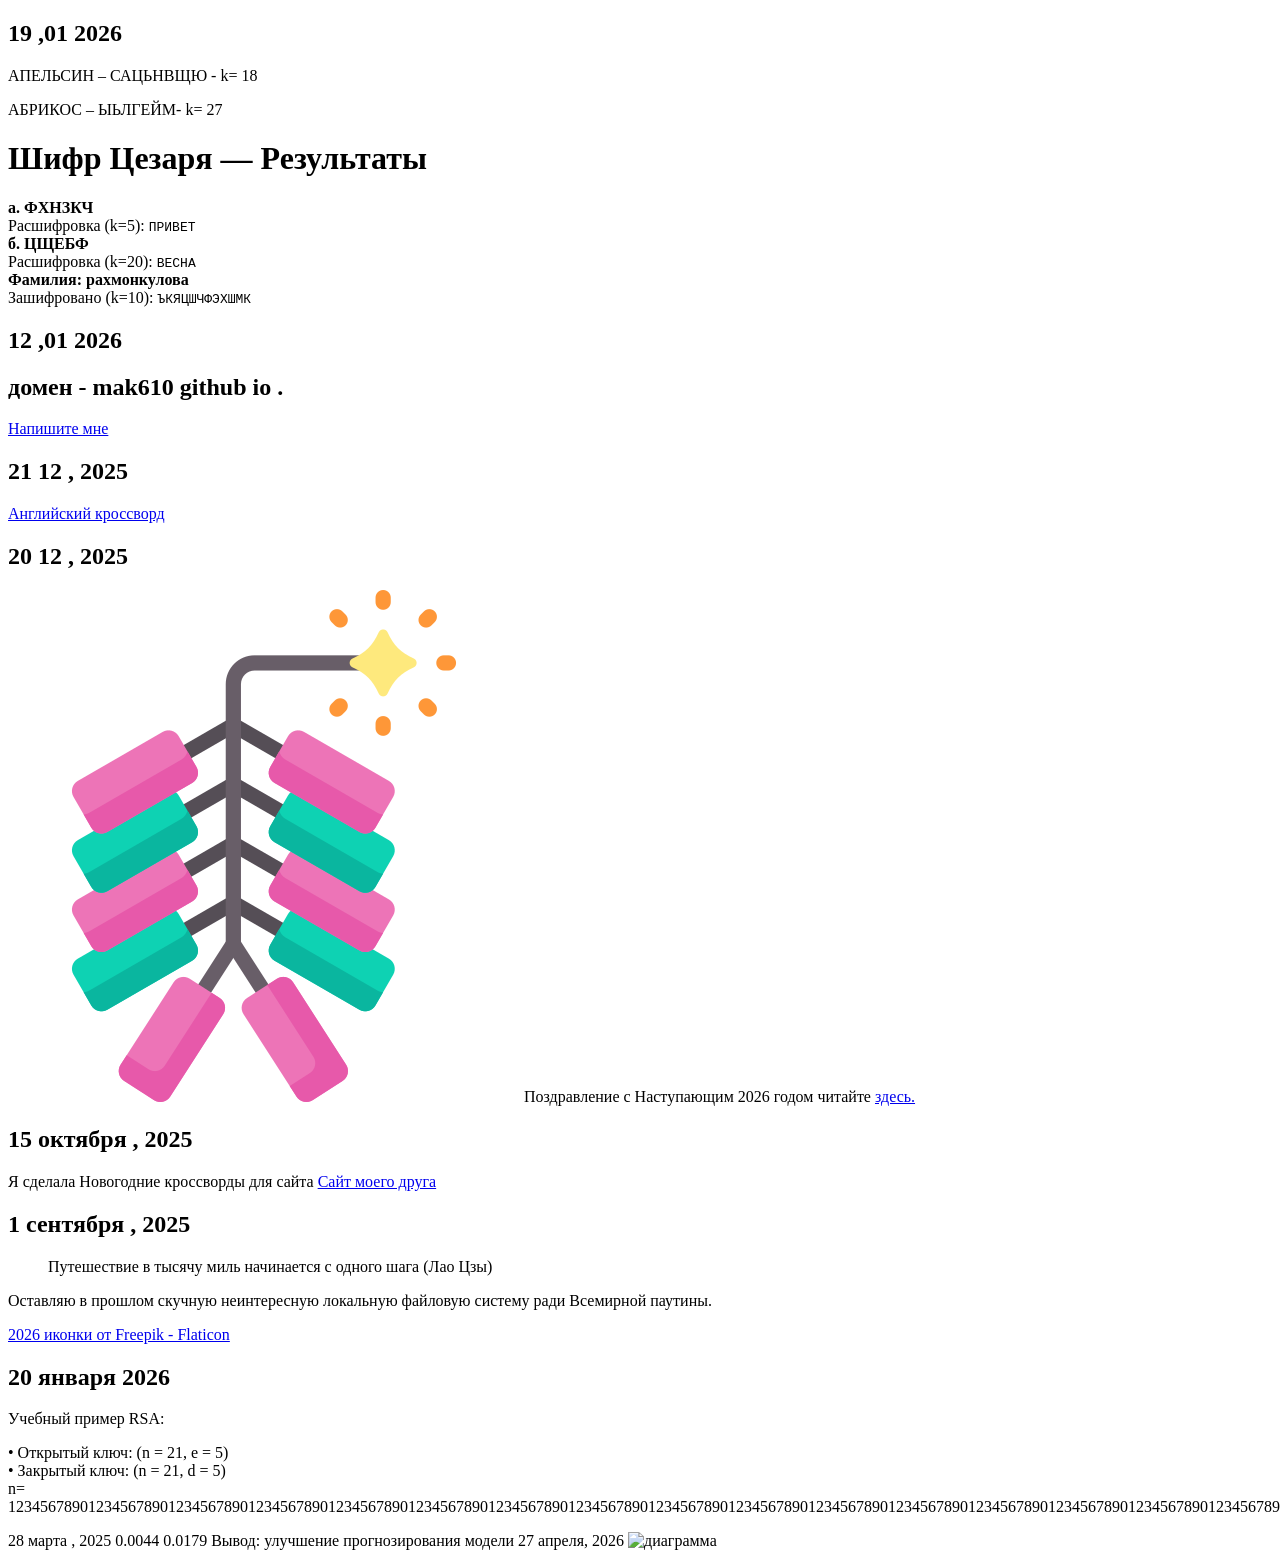
==== index.html @ 4ba74766 "Update index.html" ====
<!DOCTYPE html>
<html lang="ru">
    <title>Мой блог</title>
    </head>
  <body> 
    <h2> 19 ,01 2026</h2>
 <p>АПЕЛЬСИН – САЦЬНВЩЮ - k= 18  </p>
    <p>АБРИКОС – ЫЬЛГЕЙМ- k= 27  </p>
<p>  
  <div class="container">
    <h1>Шифр Цезаря — Результаты</h1>

    <div class="result">
      <strong>а. ФХНЗКЧ</strong><br>
      Расшифровка (k=5): <code>ПРИВЕТ</code>
    </div>

    <div class="result">
      <strong>б. ЦЩЕБФ</strong><br>
      Расшифровка (k=20): <code>ВЕСНА</code>
    </div>

    <div class="result">
      <strong>Фамилия: рахмонкулова</strong><br>
      Зашифровано (k=10): <code>ЪКЯЦШЧФЭХШМК</code>
    </div>
  </div>
   
<h2> 12 ,01 2026</h2>
<h2> домен - mak610 github io . </h2>
  <p><a href="mailto:eveli1907@gmail.com">Напишите мне</a></p>
  <h2> 21 12 , 2025</h2>    
    <p><a href="krossvordEn.html">Английский кроссворд</a></p>    
  <h2> 20 12 , 2025</h2>
<img src="Icons/icon.png" alt=“Новый год”>
Поздравление с Наступающим 2026 годом читайте <a href="Congratulations2026.html"> здесь.</a>
<h2> 15 октября , 2025</h2>
<p>
Я сделала Новогодние кроссворды для сайта <a href="http://адрес сайта друга"  title="Блог моего друга">Сайт моего друга</a>
</p>
<h2> 1 сентября , 2025</h2>
<blockquote class="q">Путешествие в тысячу миль начинается с одного шага (Лао Цзы) </blockquote>
<p>
Оставляю в прошлом скучную неинтересную локальную файловую систему ради Всемирной паутины.
</p>       
  <a href="https://www.flaticon.com/ru/free-icons/2026" title="2026 иконки">2026 иконки от Freepik - Flaticon</a>
<h2>20 января 2026</h2>
<p>
  Учебный пример RSA:<br>
<p class="zz">  • Открытый ключ: (n = 21, e = 5)<br </p>
  • Закрытый ключ: (n = 21, d = 5)<br>
n= [base64]......
</p>

  </body>
</html>
</p> 
</h2> 28 марта , 2025</h2>
0.0044
0.0179
Вывод: улучшение прогнозирования модели
</h2> 27 апреля, 2026</h2>
</head>
<body>
    <img src="пилгрим.png" alt="диаграмма">
</body>
</html>
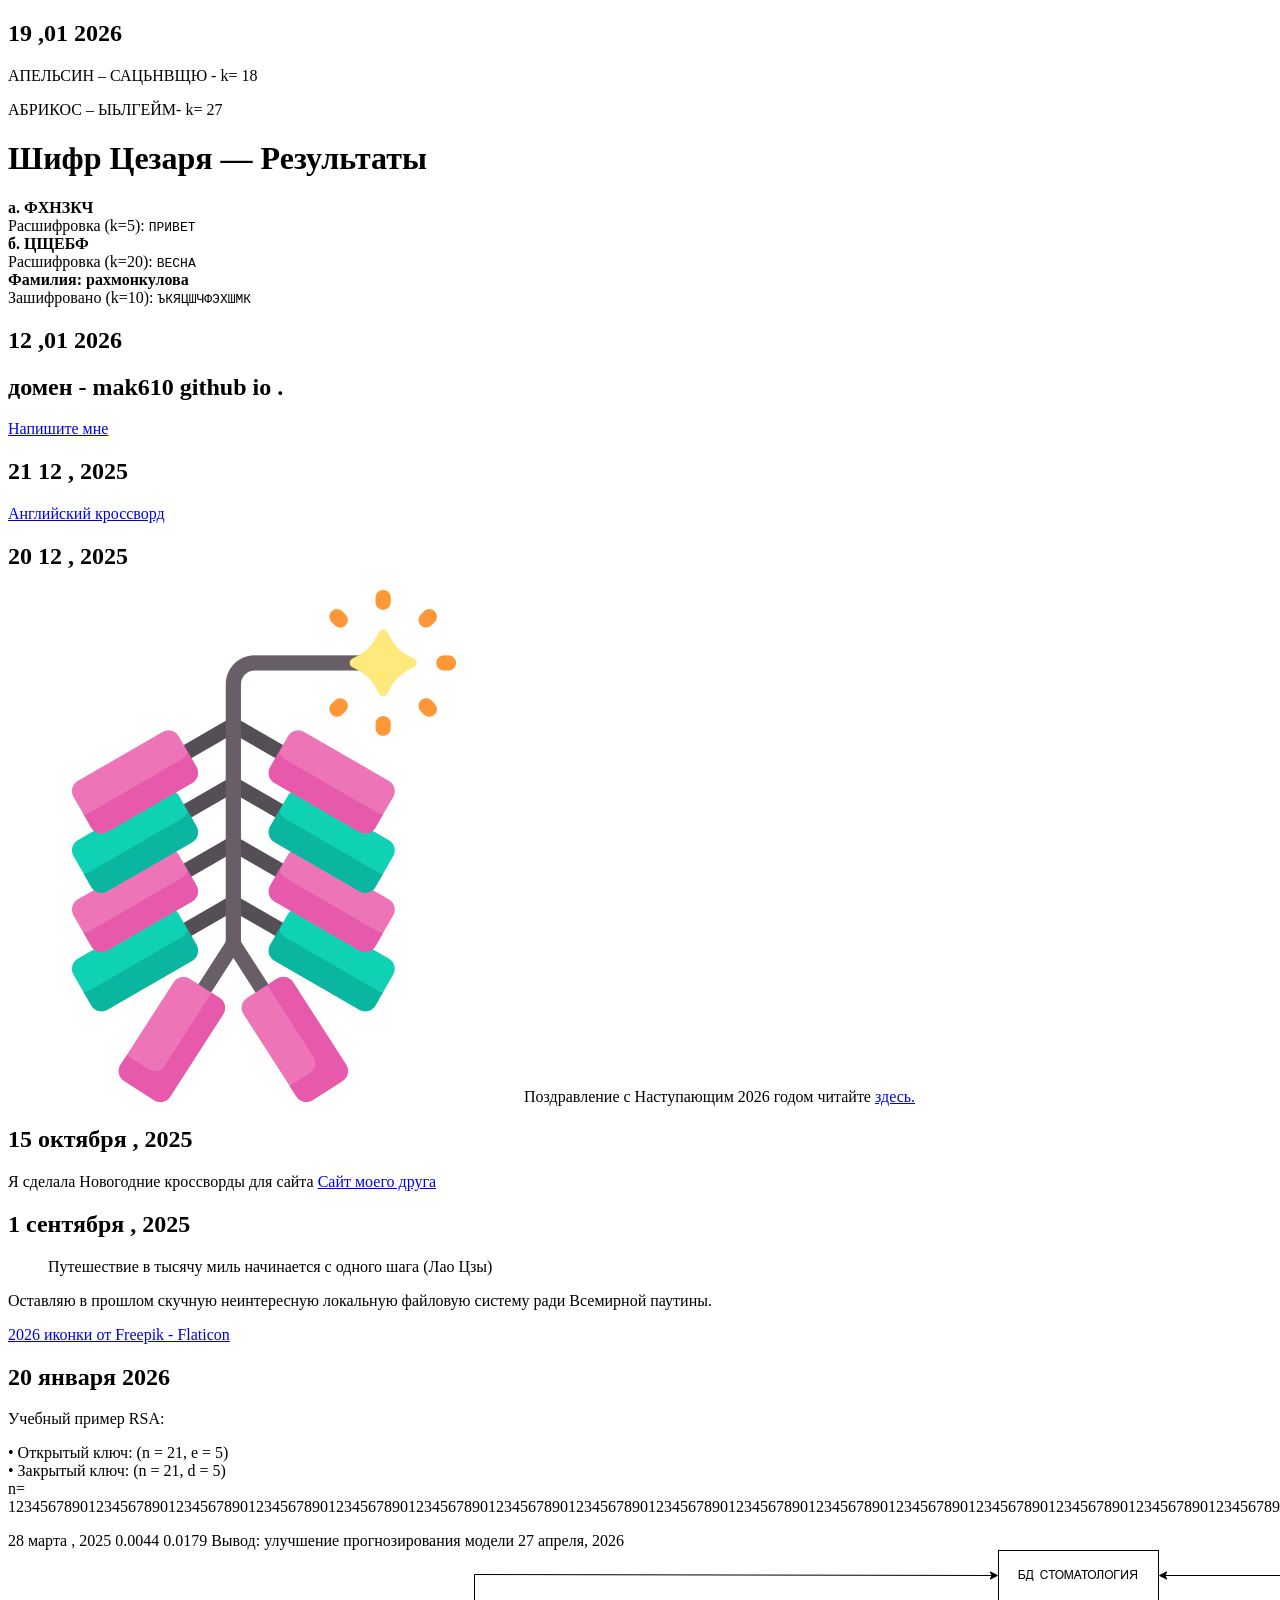
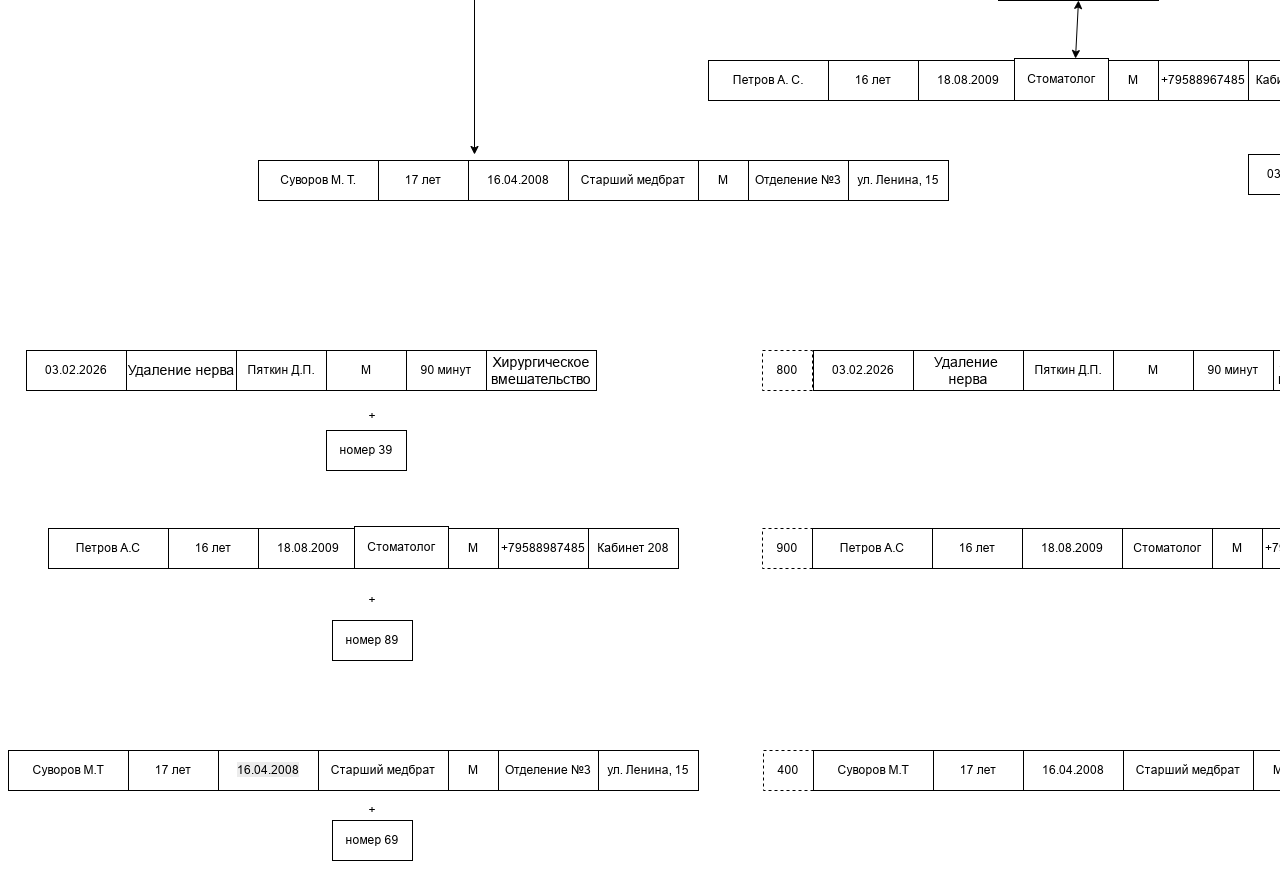
==== commit ee6763d5: "Update index.html" ====
--- a/index.html
+++ b/index.html
@@ -62,6 +62,6 @@
 </h2> 27 апреля, 2026</h2>
 </head>
 <body>
-    <img src="пилгрим.png" alt="диаграмма">
+    <img src="Icons/плигрим.drawio.png" alt="диаграмма">
 </body>
 </html>
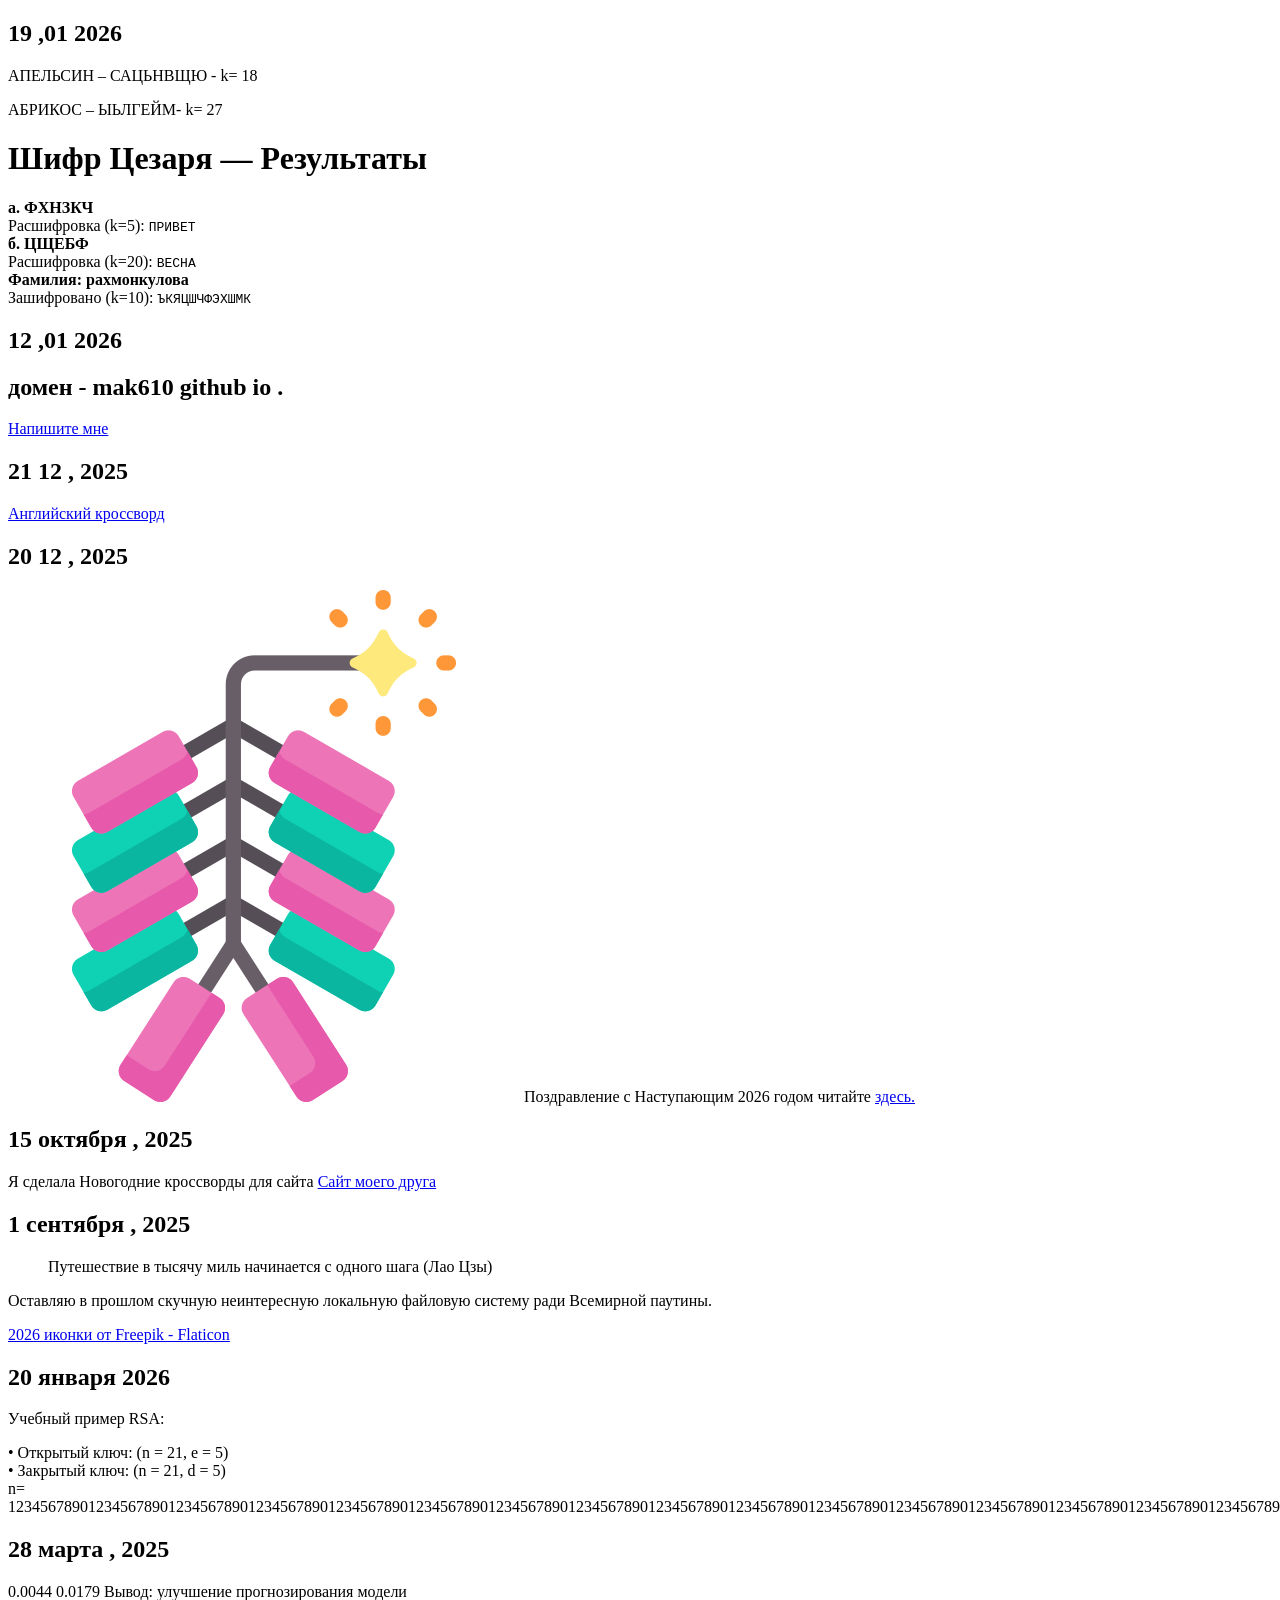
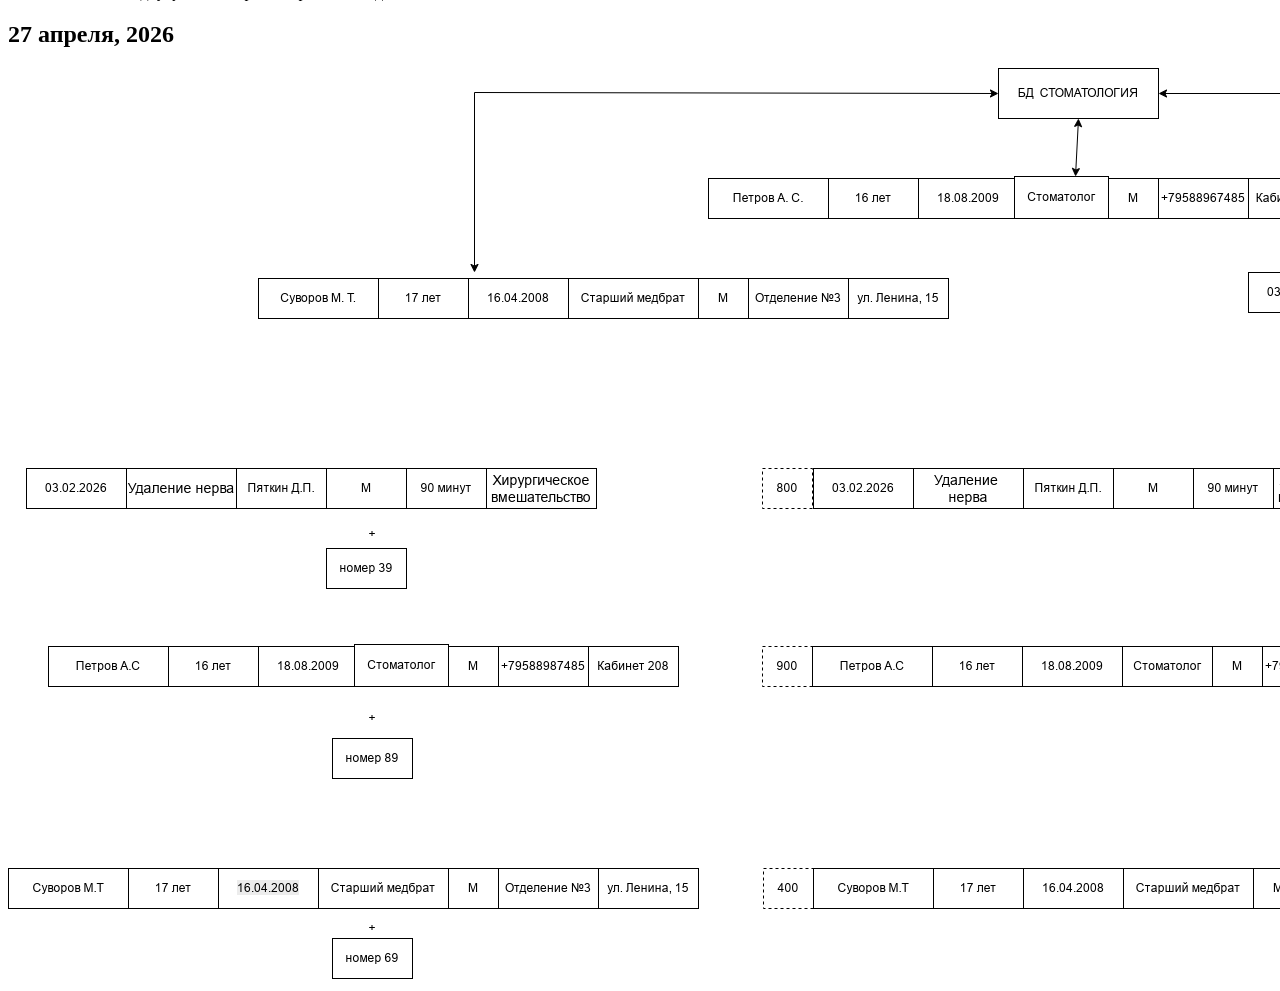
==== commit d8ae3789: "Update index.html" ====
--- a/index.html
+++ b/index.html
@@ -55,11 +55,12 @@
   </body>
 </html>
 </p> 
-</h2> 28 марта , 2025</h2>
+<h2> 28 марта , 2025</h2>
 0.0044
 0.0179
 Вывод: улучшение прогнозирования модели
-</h2> 27 апреля, 2026</h2>
+
+<h2> 27 апреля, 2026</h2>
 </head>
 <body>
     <img src="Icons/плигрим.drawio.png" alt="диаграмма">
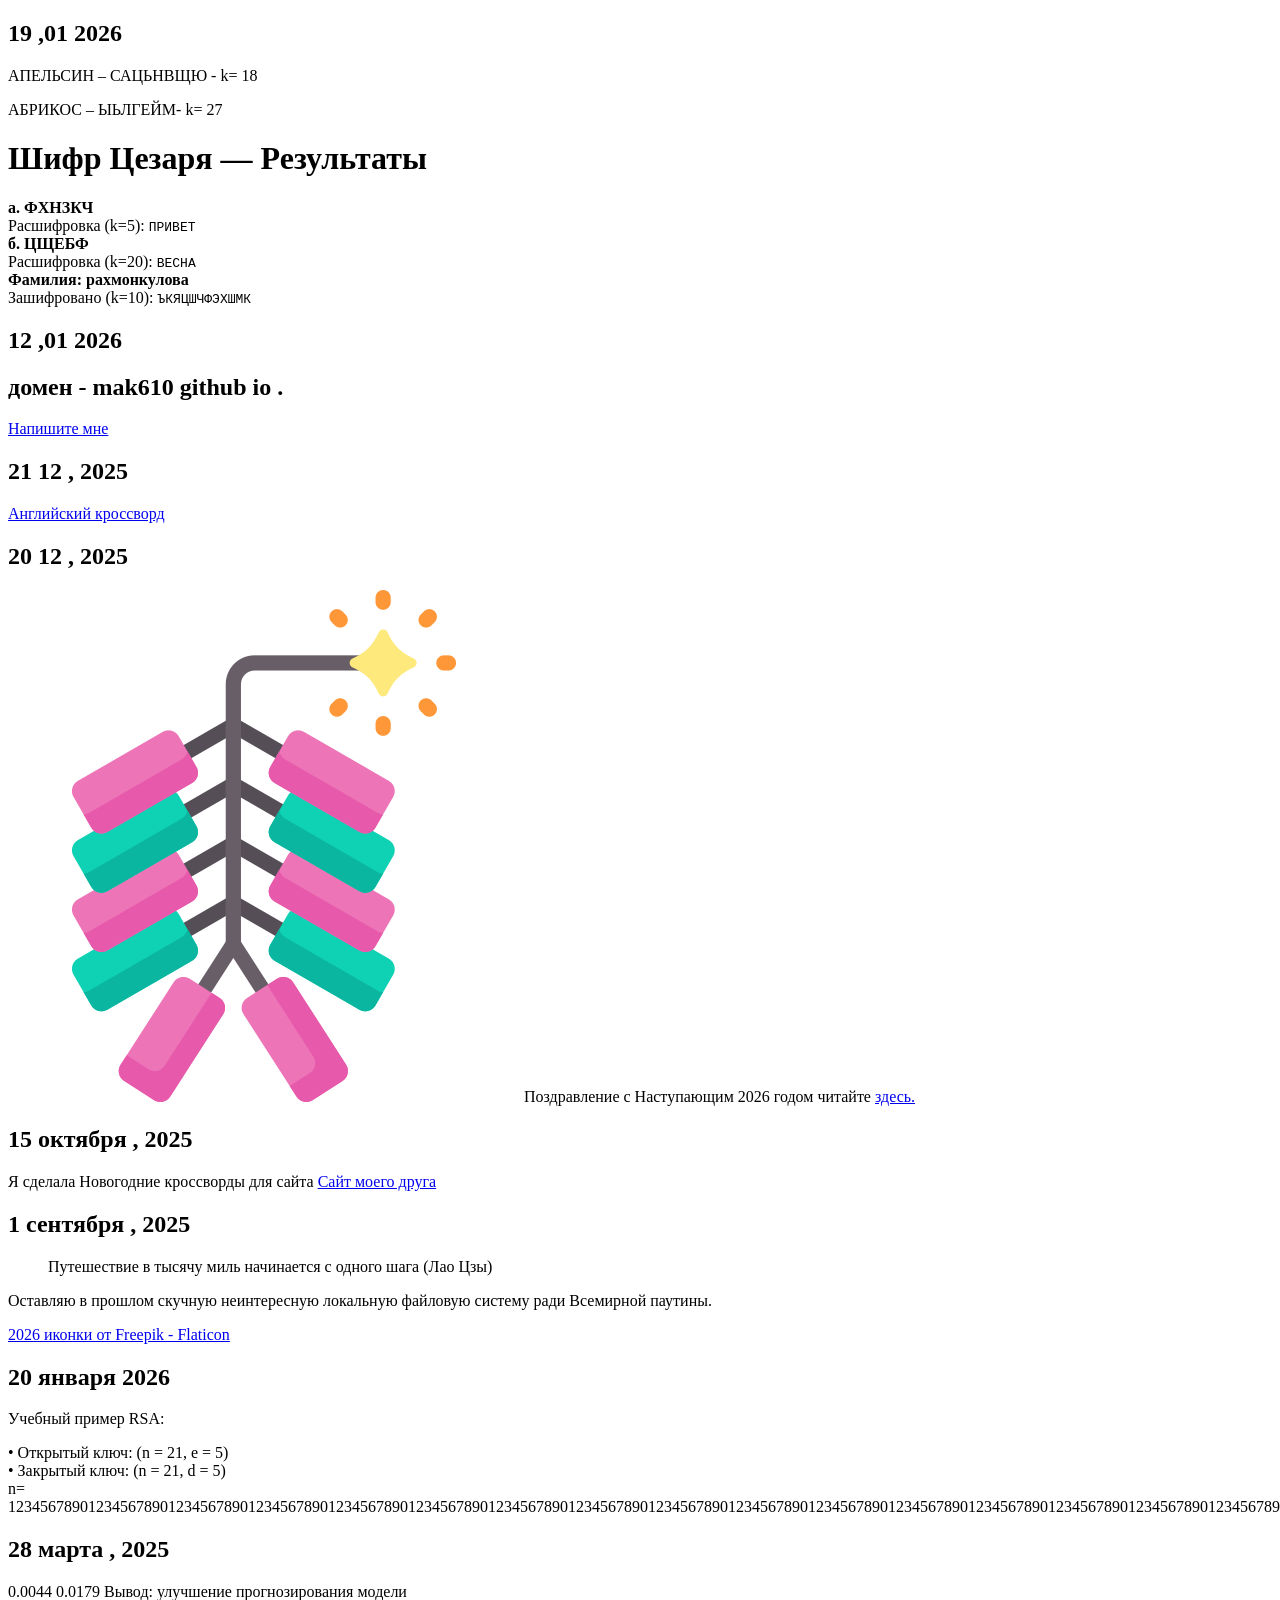
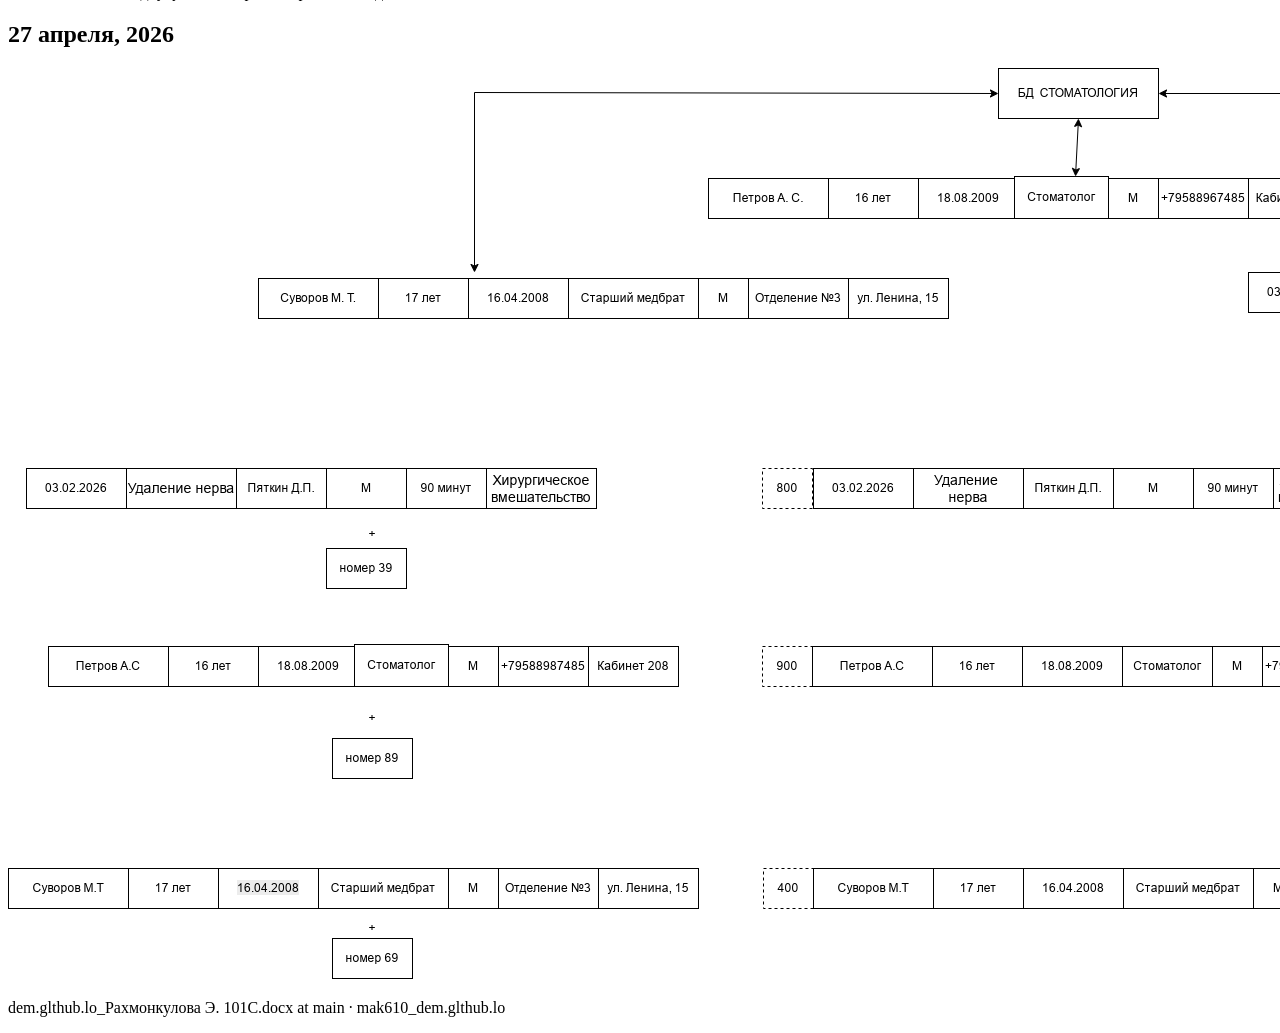
==== commit 81d0db6d: "Update index.html" ====
--- a/index.html
+++ b/index.html
@@ -66,3 +66,11 @@
     <img src="Icons/плигрим.drawio.png" alt="диаграмма">
 </body>
 </html>
+</p>
+
+</body>
+</html>
+dem.glthub.lo_Рахмонкулова Э. 101С.docx at main · mak610_dem.glthub.lo
+</body>
+</html>
+</p>
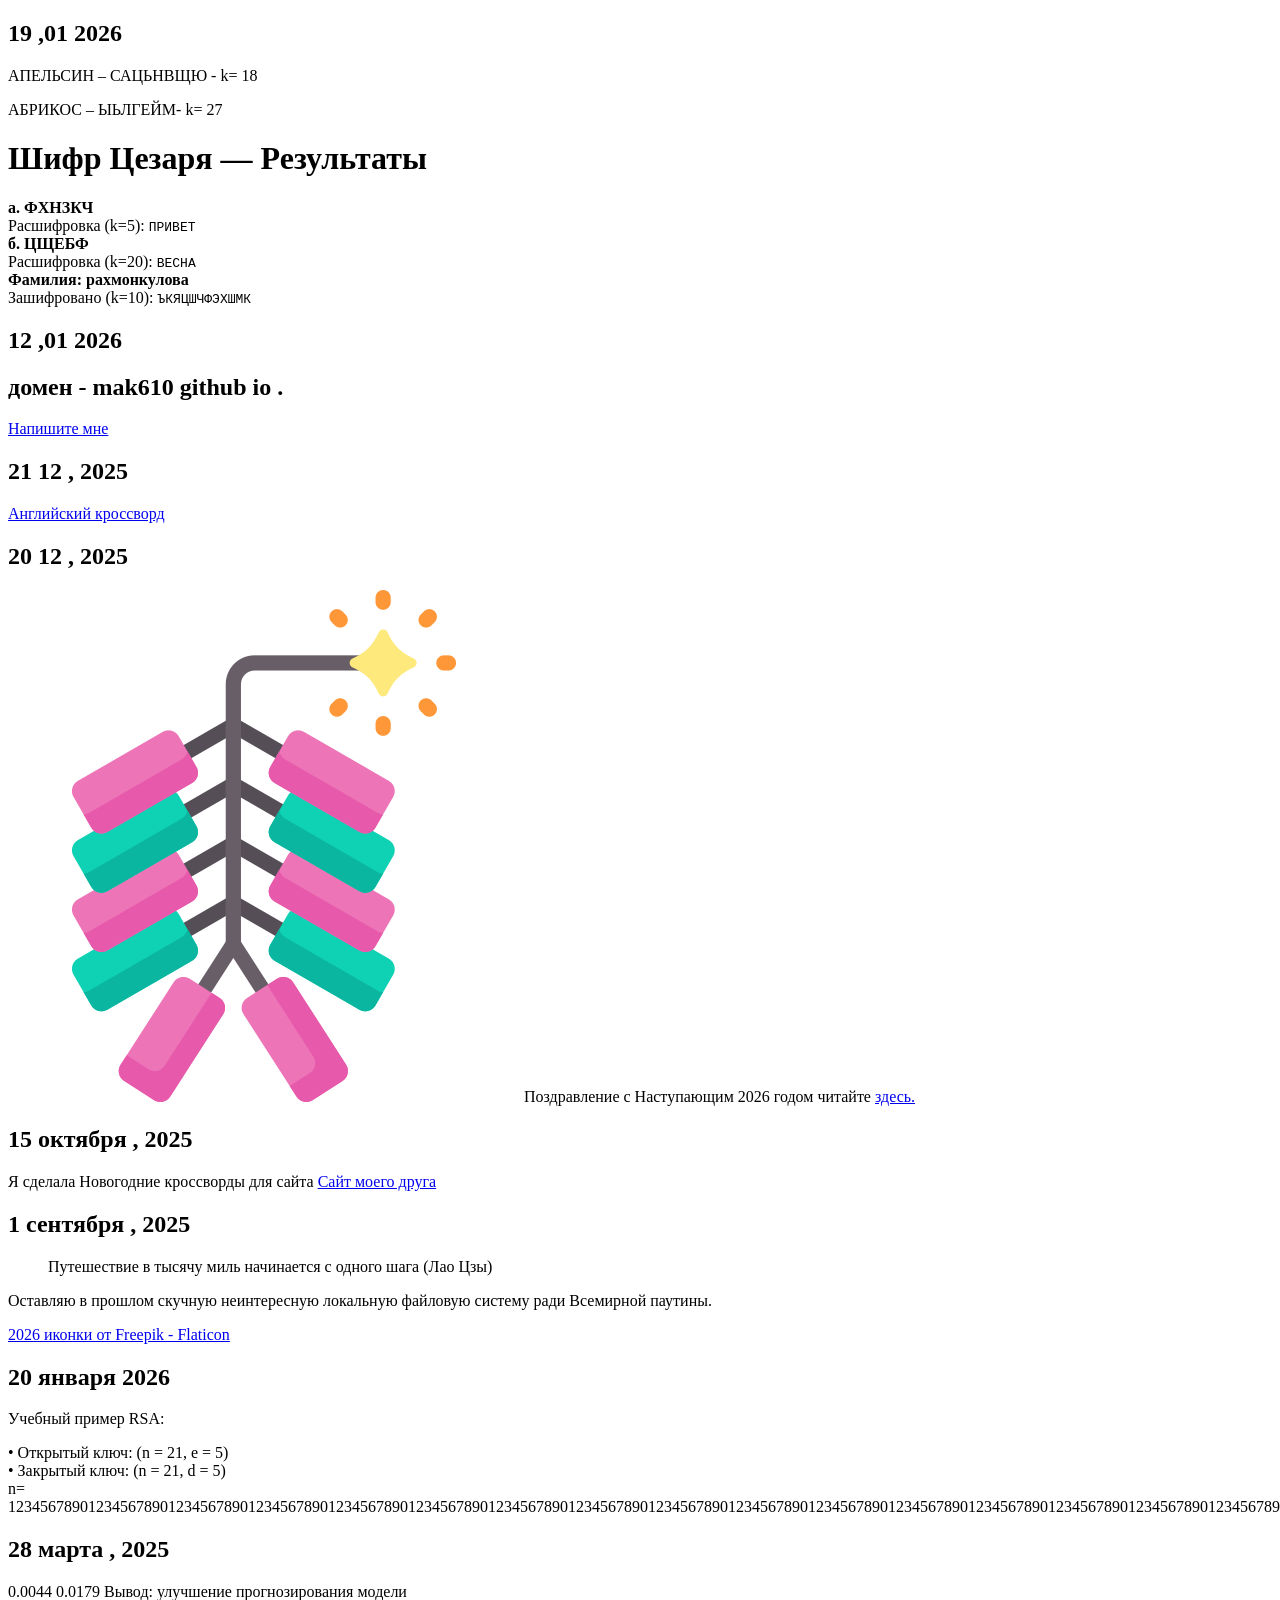
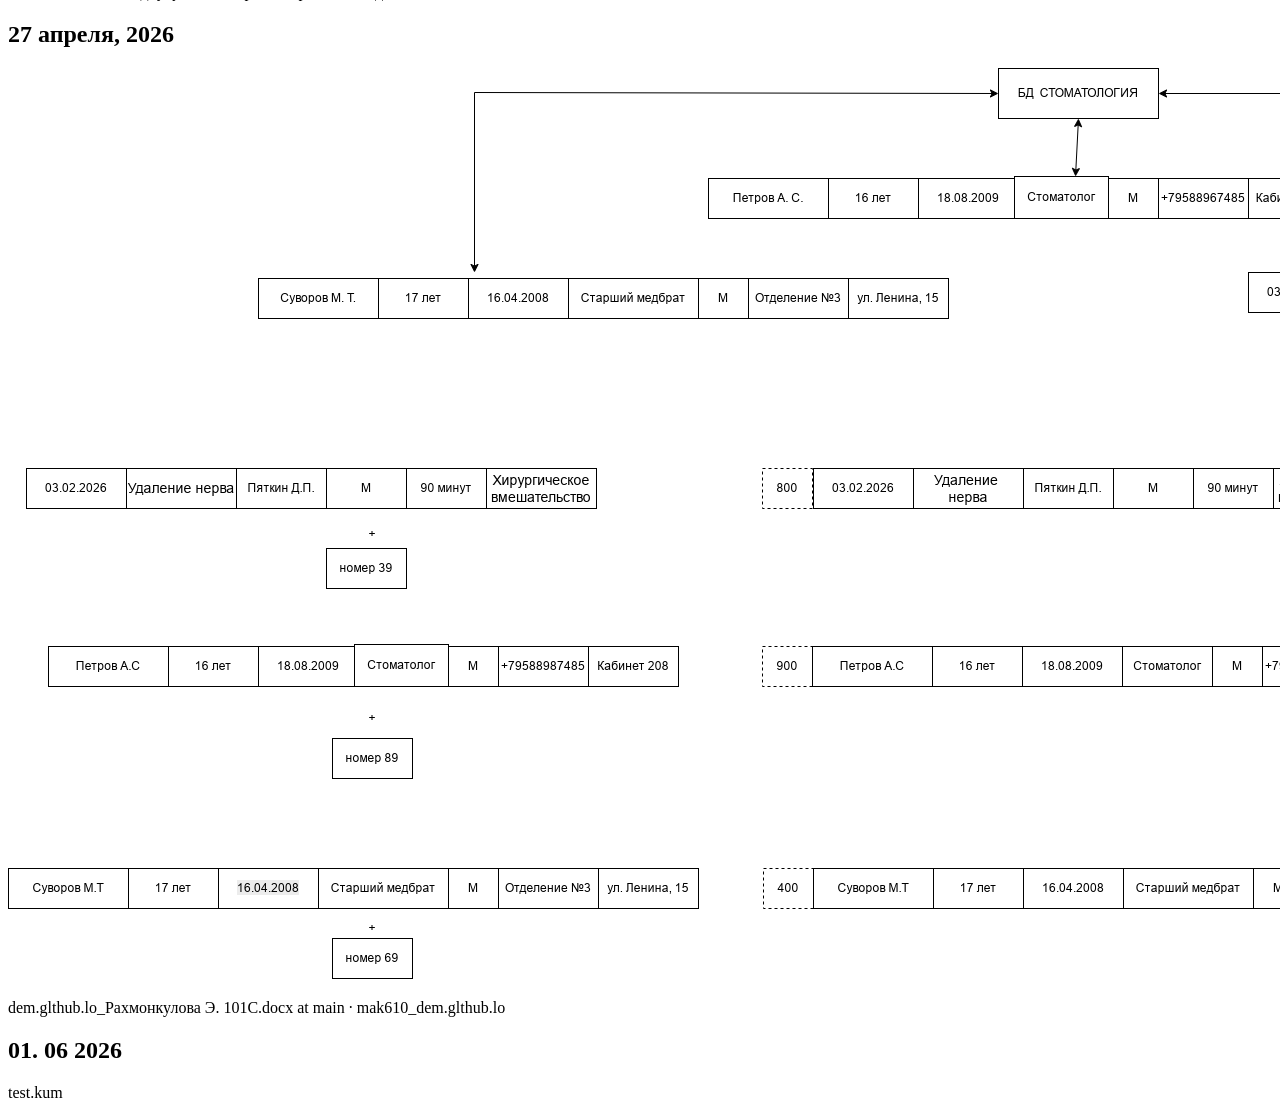
==== commit c97d0a3c: "Update index.html" ====
--- a/index.html
+++ b/index.html
@@ -74,3 +74,12 @@
 </body>
 </html>
 </p>
+
+</body>
+</html>
+<p>
+<h2> 01. 06 2026</h2>
+ test.kum 
+</body>
+</html>
+</p>
